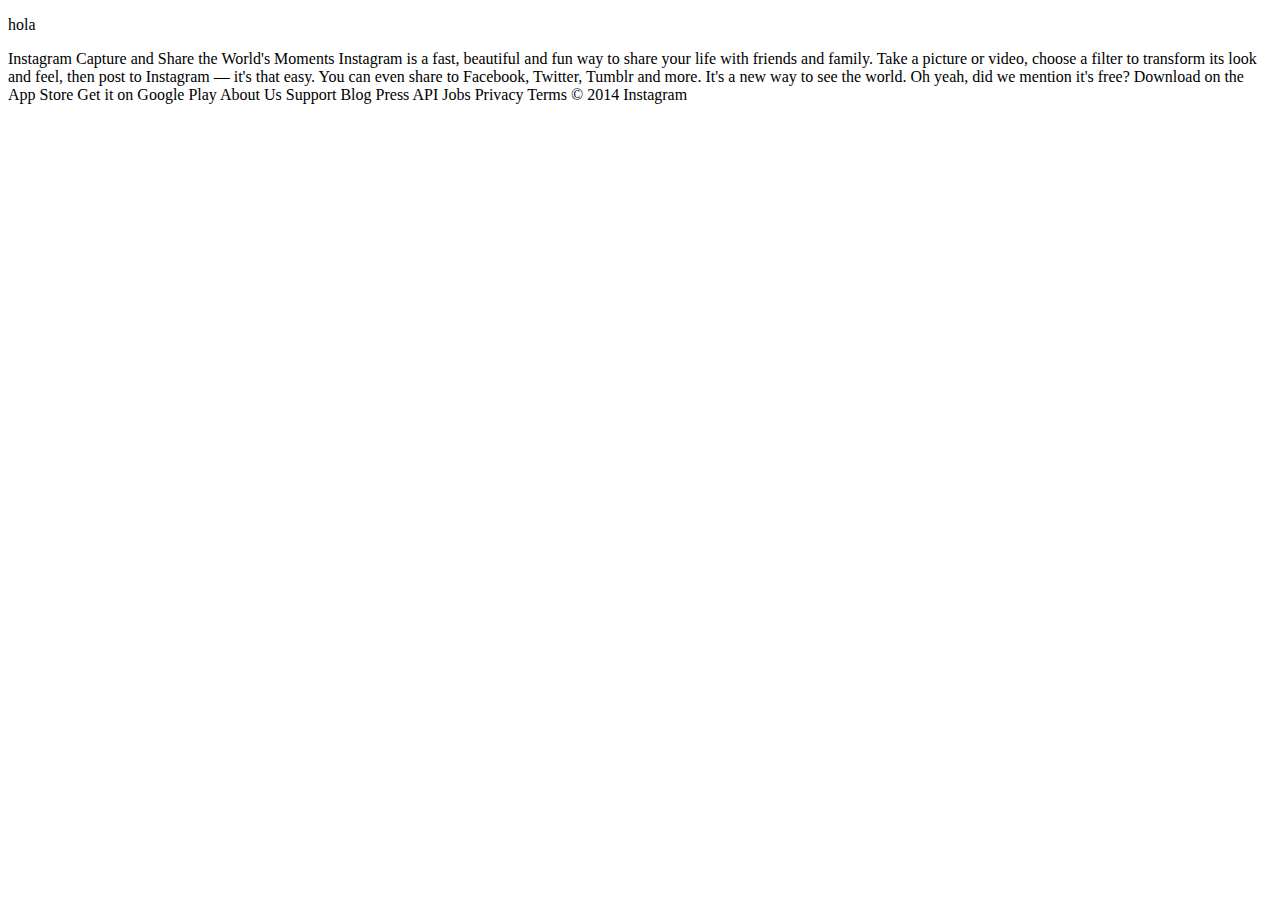
==== index.html @ f6af835e "empiezo" ====
<!DOCTYPE html>
<html lang="en">
  <head>
    <meta charset="UTF-8" />
    <meta name="viewport" content="width=device-width, initial-scale=1.0" />
    <title>Instagram Clone</title>
    <!-- don't forget to link your styles -->
  </head>
  <body>
    <p>hola</p>
    Instagram Capture and Share the World's Moments Instagram is a fast, beautiful and fun way to share your life with
    friends and family. Take a picture or video, choose a filter to transform its look and feel, then post to Instagram
    &mdash; it's that easy. You can even share to Facebook, Twitter, Tumblr and more. It's a new way to see the world.
    Oh yeah, did we mention it's free? Download on the App Store Get it on Google Play About Us Support Blog Press API
    Jobs Privacy Terms &copy; 2014 Instagram
  </body>
</html>
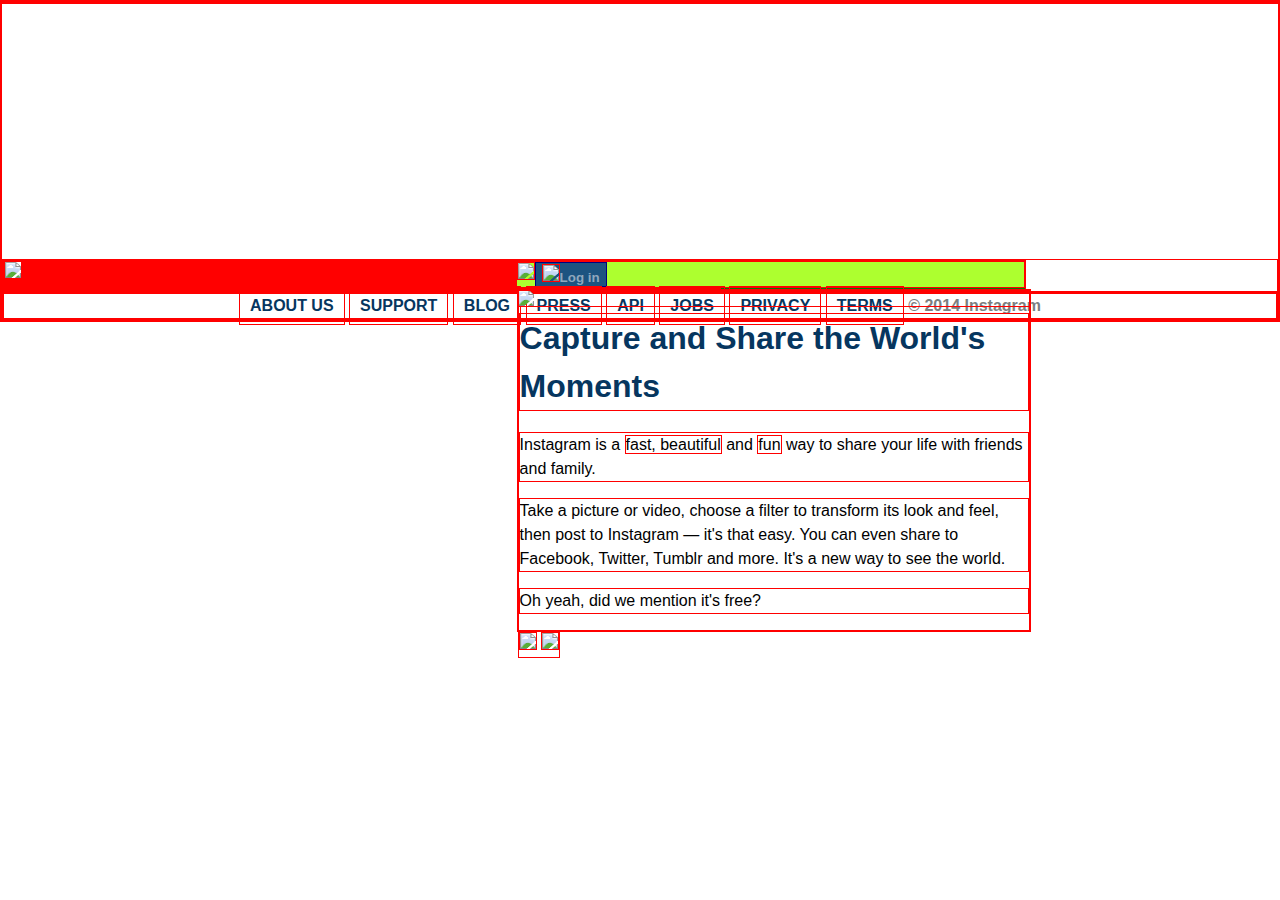
==== commit 7e8693f8: "casi finalizado" ====
--- a/index.html
+++ b/index.html
@@ -4,14 +4,82 @@
     <meta charset="UTF-8" />
     <meta name="viewport" content="width=device-width, initial-scale=1.0" />
     <title>Instagram Clone</title>
-    <!-- don't forget to link your styles -->
+    <link rel="stylesheet" href="./styles/style.css">
   </head>
   <body>
-    <p>hola</p>
-    Instagram Capture and Share the World's Moments Instagram is a fast, beautiful and fun way to share your life with
-    friends and family. Take a picture or video, choose a filter to transform its look and feel, then post to Instagram
-    &mdash; it's that easy. You can even share to Facebook, Twitter, Tumblr and more. It's a new way to see the world.
-    Oh yeah, did we mention it's free? Download on the App Store Get it on Google Play About Us Support Blog Press API
-    Jobs Privacy Terms &copy; 2014 Instagram
+      <header class="container"> 
+      
+      </header>
+      <div class="tabla">
+        <div class="column1" ><img class="telefonos" src="./images/phones.png"></div>
+        <div class="column2">
+            <div class="fila1">
+              <img class="entrada-instagram" src="./images/brand.png">
+              <button type="button" class="home-button"> <img src="./images/home.png">Log in</button>
+            </div>
+            <div class="fila2">
+              <img class="frame" src="./images/frame.png">
+              <div class="relleno">
+                <section class="texto">
+                  <h1>Capture and Share the World's Moments</h1>
+                      <p>Instagram is a <b>fast, beautiful</b> and <b>fun</b>  way to share your life with
+                        friends and family.
+                      <p>Take a picture or video, choose a filter to transform its look and feel, then post to Instagram
+                        &mdash; it's that easy. You can even share to Facebook, Twitter, Tumblr and more. It's a new way to see the world.
+                      <p>Oh yeah, did we mention it's free?</p>
+                    </section>
+              <!--</div>
+              <div class="fila3"> -->
+                <div class="logos-finales">
+                  <img src="./images/badge-iphone.png">
+                  <img src="./images/badge-android.png">
+                </div>
+              </div>
+            </div>
+        </div>
+      
+
+
+
+
+
+
+
+
+        <!--<img class="telefonos" src="./images/phones.png"> Esto es una columna
+
+        <img class="entrada-instagram" src="./images/brand.png">
+        <button type="button" class="home-button"> <img src="./images/home.png">Log in</button>
+          <section class="box-header">
+              <div class="cuadro">
+                <img class="frame" src="./images/frame.png">
+                <section class="texto">
+                  <h1>Capture and Share the World's Moments</h1>
+                      <p>Instagram is a <b>fast, beautiful</b> and <b>fun</b>  way to share your life with
+                        friends and family.
+                      <p>Take a picture or video, choose a filter to transform its look and feel, then post to Instagram
+                        &mdash; it's that easy. You can even share to Facebook, Twitter, Tumblr and more. It's a new way to see the world.
+                      <p>Oh yeah, did we mention it's free?</p>
+                    </section>
+                    <section class="logos-finales">
+                        <img src="./images/badge-iphone.png">
+                        <img src="./images/badge-android.png">
+                    </section>
+              </div>
+          </section>-->
+      </div>
+          <footer>
+            <nav>
+              <a href="#">ABOUT US</a>
+              <a href="#">SUPPORT</a>
+              <a href="#">BLOG</a>
+              <a href="#">PRESS</a>
+              <a href="#">API</a>
+              <a href="#">JOBS</a>
+              <a href="#">PRIVACY</a>
+              <a href="#">TERMS</a>     
+              &copy; 2014 Instagram
+            </nav>
+          </footer>
   </body>
 </html>
--- a/styles/style.css
+++ b/styles/style.css
@@ -0,0 +1,173 @@
+/*
+Colors to use:
+dark blue: #06365f
+light blue: #1c5380
+*/
+
+body {
+  font: 200 16px/1.5 "Helvetica Neue", Helvetica, Arial, sans-serif;
+  margin: 0;
+  /*background-color: #1c5380;*/
+}
+
+.container {
+  background-color:#1c5380;
+  width: auto;
+  text-align: center;
+  height: 80%;
+  justify-content: space-between
+  ;
+
+}
+
+header {
+  align-items: center;
+  justify-content: center;
+  height: 80%;
+
+}
+
+.box-header, .tabla {
+  display: flex;
+  flex-direction: column;
+
+} 
+
+.telefonos {
+  width: auto;
+  float: left;
+  position: relative;
+  background-color: white;
+}
+
+
+.entrada-instagram {
+  float: inline-start;
+}
+
+button {
+  background-color: #1c5380;
+  border: 1px solid navy;
+  box-shadow: navy;
+  color: #8fa7bd;
+  font-weight: bold;
+  align-items: center;
+}
+
+.home-button {
+  float: inline-start;
+}
+
+.box-header {
+  background-color: white;
+  justify-content: space-between;
+}
+
+.cuadro {
+  right: auto;
+  width: 60%;
+  margin-left: 25px;
+  margin-right: 50px;
+}
+
+.texto {
+  text-align: left;
+}
+
+h1 {
+  color: #06365f;
+}
+
+.logos-finales {
+  text-align: center;
+  justify-content:space-around;
+  position: absolute;
+}
+
+footer {
+  text-align: center;
+  justify-content: space-between;
+  background-color: white;
+}
+
+nav {
+  color: #7b7f81;
+  font-weight: bold;
+}
+
+nav a {
+  color: #06365f;
+  text-decoration: none;
+  margin: auto;
+  padding: 10px;
+}
+
+.column1 {
+  background-color: red;
+  width: 40%;
+}
+
+.column2 {
+  background-color: green;
+  width: 40%;
+}
+
+.fila1 {
+  background-color: greenyellow;
+  align-items: baseline;
+  justify-content: center;
+  align-content: center;
+}
+
+.fila2 {
+  background-color: hotpink;
+  width: inherit;
+}
+
+.fila3 {
+  background-color: indigo;
+}
+
+* {
+  border: 1px solid red;
+}
+
+
+.tabla {
+  display: flex;
+  flex-direction: row;
+  margin-top: 20%;
+}
+.column1, .column2 {
+
+}
+
+.frame, .relleno {
+  position: absolute;
+}
+
+.frame {
+  z-index: 1;
+  width: inherit;
+}
+
+.relleno {
+  z-index: 2;
+  width: inherit;
+}
+
+
+
+
+
+
+
+
+
+
+
+
+
+
+
+
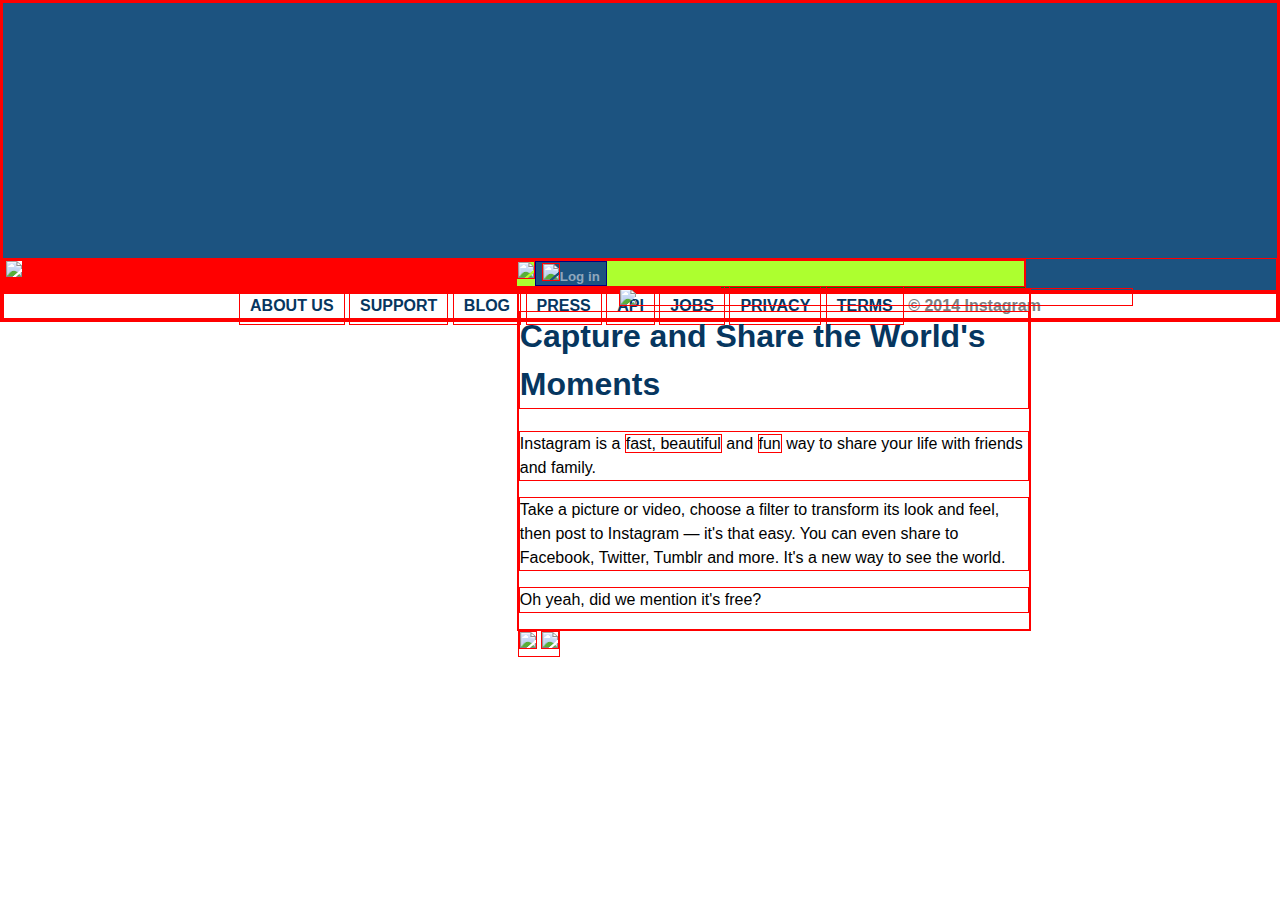
==== commit e2e88aac: "done" ====
--- a/index.html
+++ b/index.html
@@ -1,3 +1,5 @@
+<!--No me ha sido posible realizar bien la parte del responsive...-->
+
 <!DOCTYPE html>
 <html lang="en">
   <head>
@@ -7,10 +9,8 @@
     <link rel="stylesheet" href="./styles/style.css">
   </head>
   <body>
-      <header class="container"> 
-      
-      </header>
-      <div class="tabla">
+      <div class="container"> 
+        <div class="tabla">
         <div class="column1" ><img class="telefonos" src="./images/phones.png"></div>
         <div class="column2">
             <div class="fila1">
@@ -37,38 +37,10 @@
               </div>
             </div>
         </div>
-      
-
-
-
-
-
-
-
-
-        <!--<img class="telefonos" src="./images/phones.png"> Esto es una columna
-
-        <img class="entrada-instagram" src="./images/brand.png">
-        <button type="button" class="home-button"> <img src="./images/home.png">Log in</button>
-          <section class="box-header">
-              <div class="cuadro">
-                <img class="frame" src="./images/frame.png">
-                <section class="texto">
-                  <h1>Capture and Share the World's Moments</h1>
-                      <p>Instagram is a <b>fast, beautiful</b> and <b>fun</b>  way to share your life with
-                        friends and family.
-                      <p>Take a picture or video, choose a filter to transform its look and feel, then post to Instagram
-                        &mdash; it's that easy. You can even share to Facebook, Twitter, Tumblr and more. It's a new way to see the world.
-                      <p>Oh yeah, did we mention it's free?</p>
-                    </section>
-                    <section class="logos-finales">
-                        <img src="./images/badge-iphone.png">
-                        <img src="./images/badge-android.png">
-                    </section>
-              </div>
-          </section>-->
       </div>
-          <footer>
+      </div>
+      <!---->
+        <footer>
             <nav>
               <a href="#">ABOUT US</a>
               <a href="#">SUPPORT</a>
@@ -80,6 +52,6 @@
               <a href="#">TERMS</a>     
               &copy; 2014 Instagram
             </nav>
-          </footer>
+        </footer>
   </body>
 </html>
